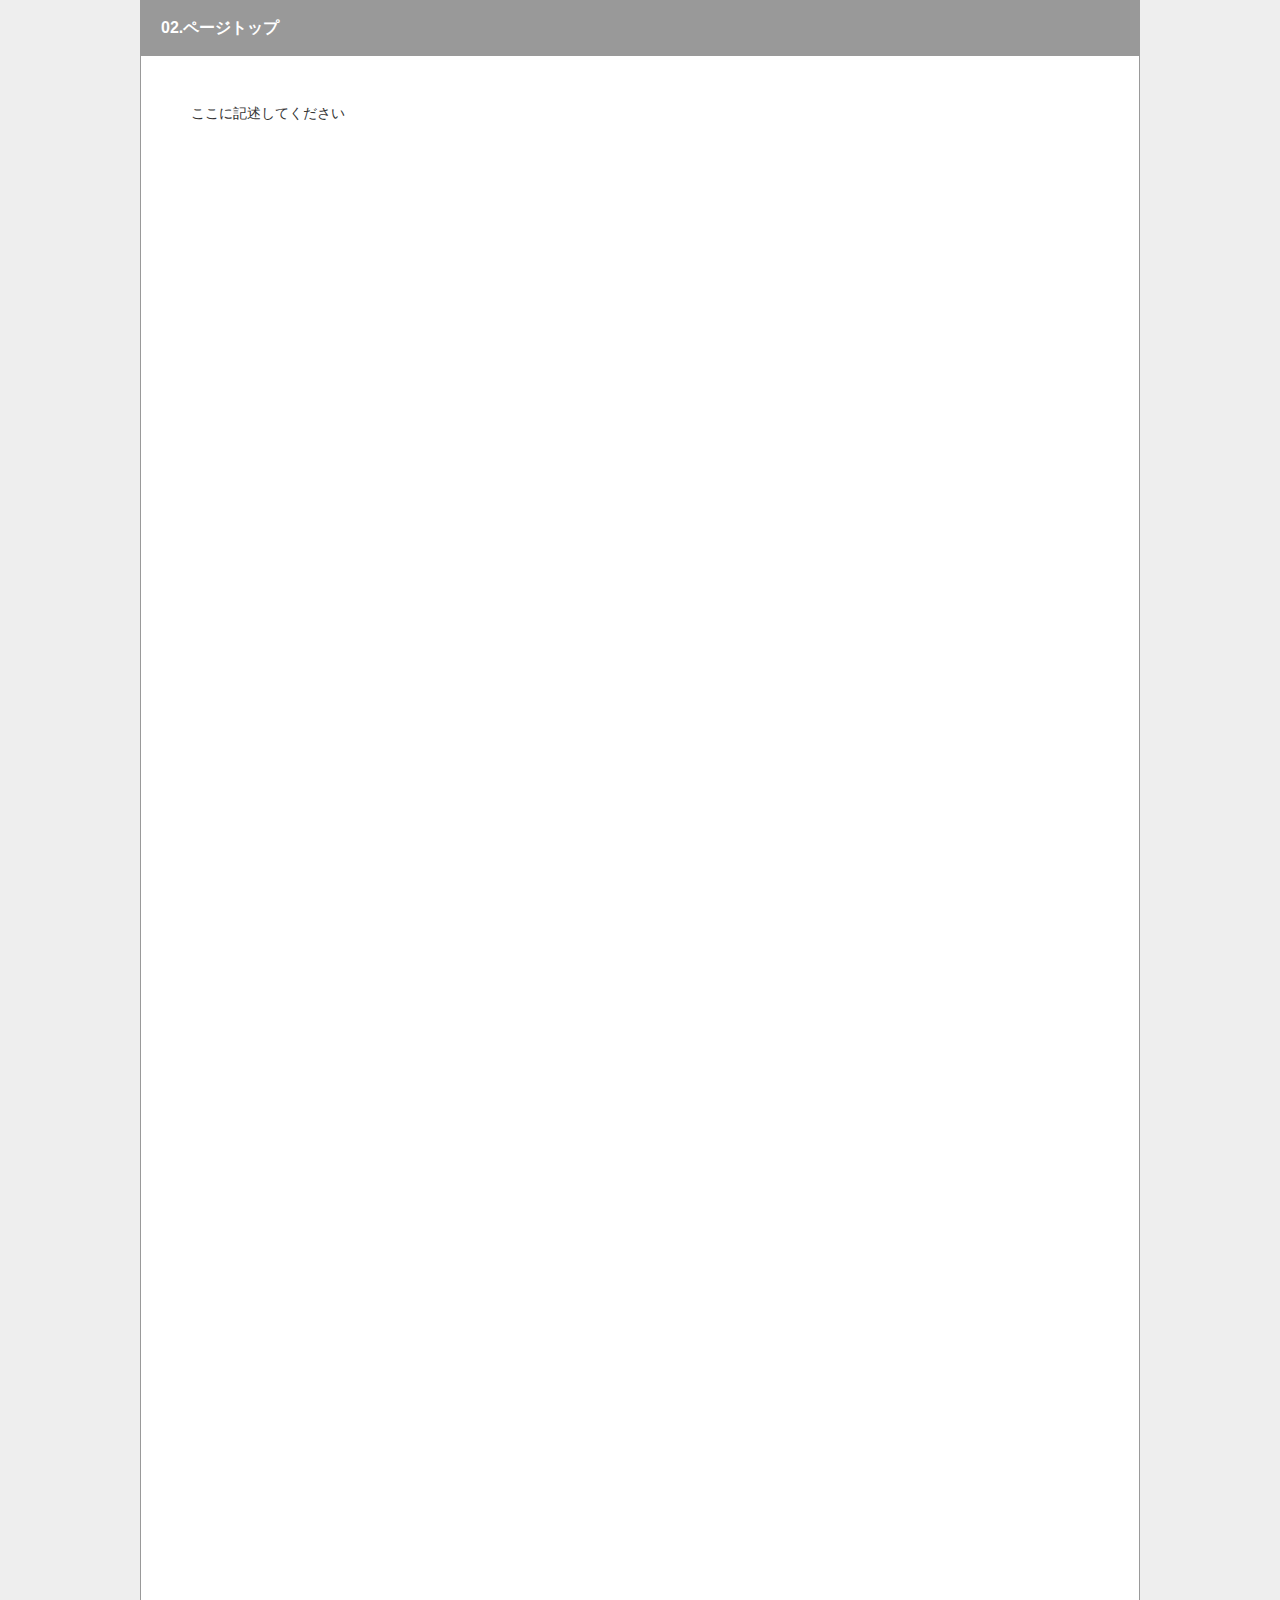
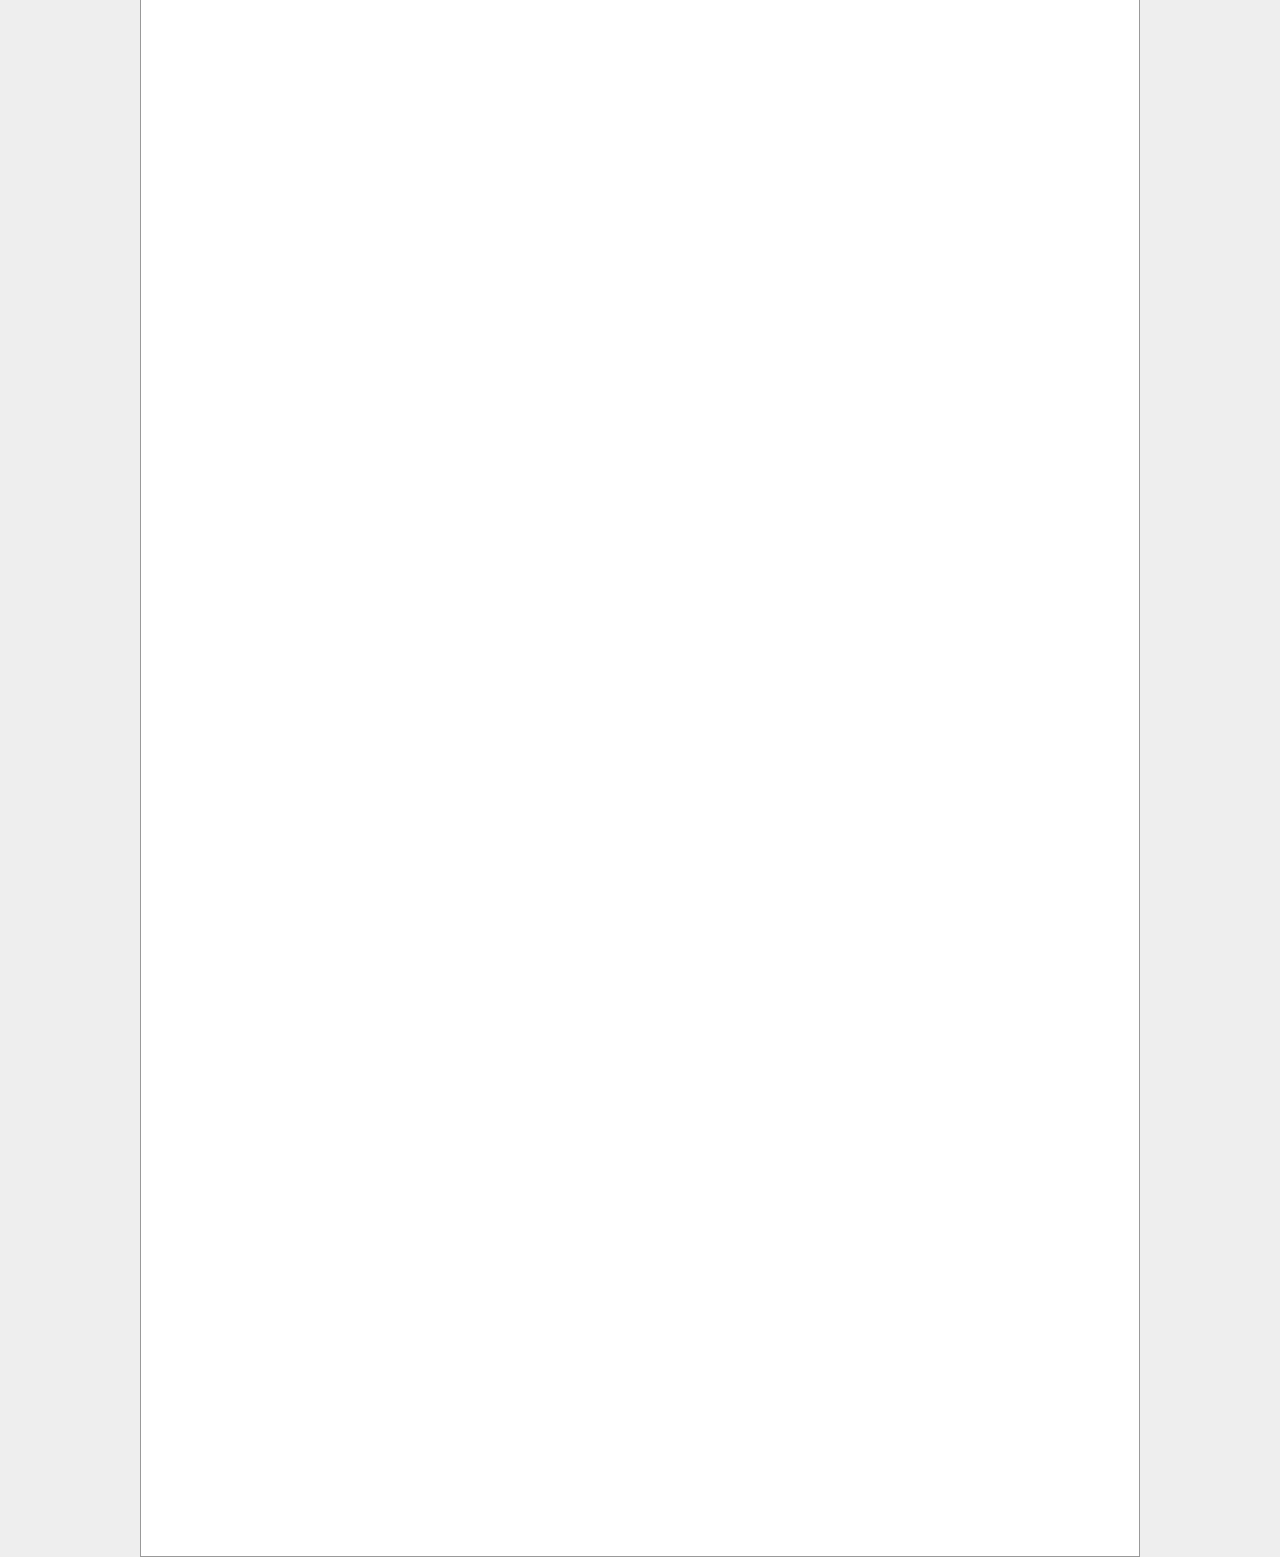
==== gp/js_lesson/02_top/html/index.html @ c46b43bc "new file" ====
<!DOCTYPE HTML>
<html lang="ja-JP">
<head prefix="og: http://ogp.me/ns# fb: http://ogp.me/ns/fb# article: http://ogp.me/ns/article#">
<meta charset="UTF-8">
<title>JSドリル</title>
<!--css-->
<link rel="stylesheet" href="css/default.css" media="all">
<link rel="stylesheet" href="css/base.css" media="all">
<link rel="stylesheet" href="css/style.css" media="all">
<!--js-->
<script src="js/jquery-1.11.2.min.js"></script>
<script src="js/script.js"></script>
</head>

<body>
	<div id="wrapper">
		<h1>02.ページトップ</h1>
		
		<div id="contents">
		
		
			<p>ここに記述してください</p>
			
		
		</div><!-- #contents -->
	</div><!-- #wrapper -->
</body>
</html>
---- gp/js_lesson/02_top/html/css/default.css ----
@charset "utf-8";

/* CSS初期化のスタイルを記載 */
html, body, div, span, applet, object, iframe, h1, h2, h3, h4, h5, h6, p, blockquote, pre, a, abbr, acronym, address, big, cite, code, del, dfn, em, font, img, ins, kbd, q, s, samp, small, strike, strong, sub, sup, tt, var, b, u, i, center, dl, dt, dd, ol, ul, li, fieldset, form, label, legend, table, caption, tbody, tfoot, thead, tr, th, td, section, article, aside, hgroup, header, footer, nav, dialog, figure, menu, video, audio, mark, time, canvas, details {
	margin: 0;
	padding: 0;
	border: 0;
	outline: 0;
	vertical-align: baseline;
	background: transparent;
	font-family:"メイリオ", Meiryo,"ヒラギノ角ゴ Pro W3","HIragino Kaku Gothic Pro W3","HIragino Kaku Gothic Pro",Osaka,"ＭＳ Ｐゴシック", "MS P Gothic",sans-serif;
}
section, article, aside, hgroup, header, footer, nav, dialog, figure, figcaption {
	display: block;
}
html {
	font-size: 62.5%;
}
body {
	font-size: 1.4rem;
	line-height: 1;
	-webkit-text-size-adjust: 100%;
}
ol, ul {
	list-style: none;
}
blockquote, q {
	quotes: none;
}
blockquote:before, blockquote:after, q:before, q:after {
	content: '';
	content: none;
}
:focus { /* remember to define focus styles! */
	outline: 0;
}
ins { /* remember to highlight inserts somehow! */
	text-decoration: none;
}
del {
	text-decoration: line-through;
}
table { /* markup tables with 'cellspacing="0"' */
	border-collapse: collapse;
	border-spacing: 0;
}
main p, main li, main dt, main dd, main th, main td {
	line-height: 1.6;
}

/* link */	
a:link {
	color:#333;
	text-decoration:none;
}
a:visited {
	color:#333;
	text-decoration:none;
}
a:hover {
	color:#333;
	text-decoration:none;
}
a:active {
	color:#666;
	text-decoration:none;
}

/* Clearfix */
.clr {
	/zoom : 1;
}
.clr:after {
	content : '';
	display : block;
	clear : both;
	height:0;
}

/* display:none */
.disnon {
	display: none;
}
---- gp/js_lesson/02_top/html/css/base.css ----
@charset "utf-8";

html, body {
	width: 100%;
	height: 100%;
	background: #eee;
	color: #333;
}
#wrapper {
	width : 1000px;
	min-height: 800px;
	margin: 0 auto;
	border-left: 1px solid #999;
	border-right: 1px solid #999;
	border-bottom: 1px solid #999;
	box-sizing: border-box;
	background: #fff;
}
#contents {
	padding: 50px;
	min-height: 3000px;
}
h1 {
	background: #999;
	color: #fff;
	padding: 20px;
	font-size: 16px;
}
---- gp/js_lesson/02_top/html/css/style.css ----
@charset "utf-8";
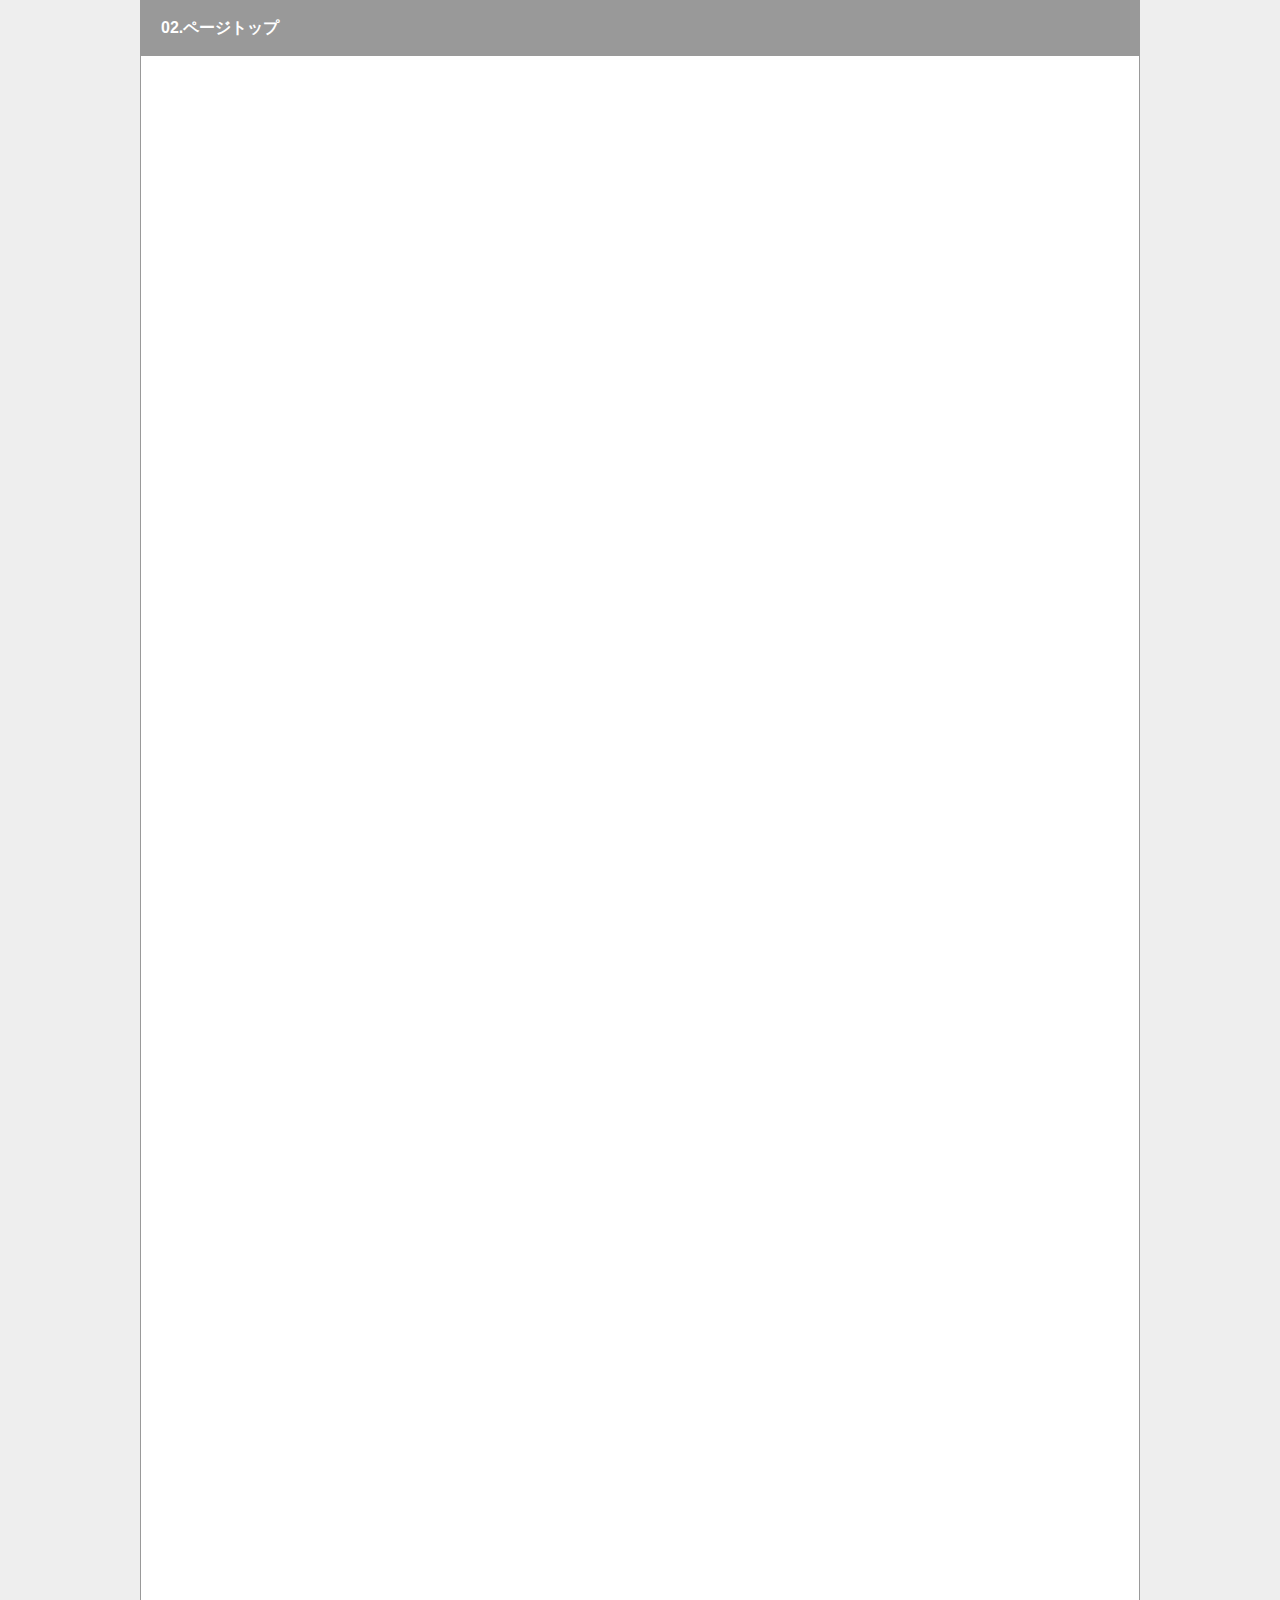
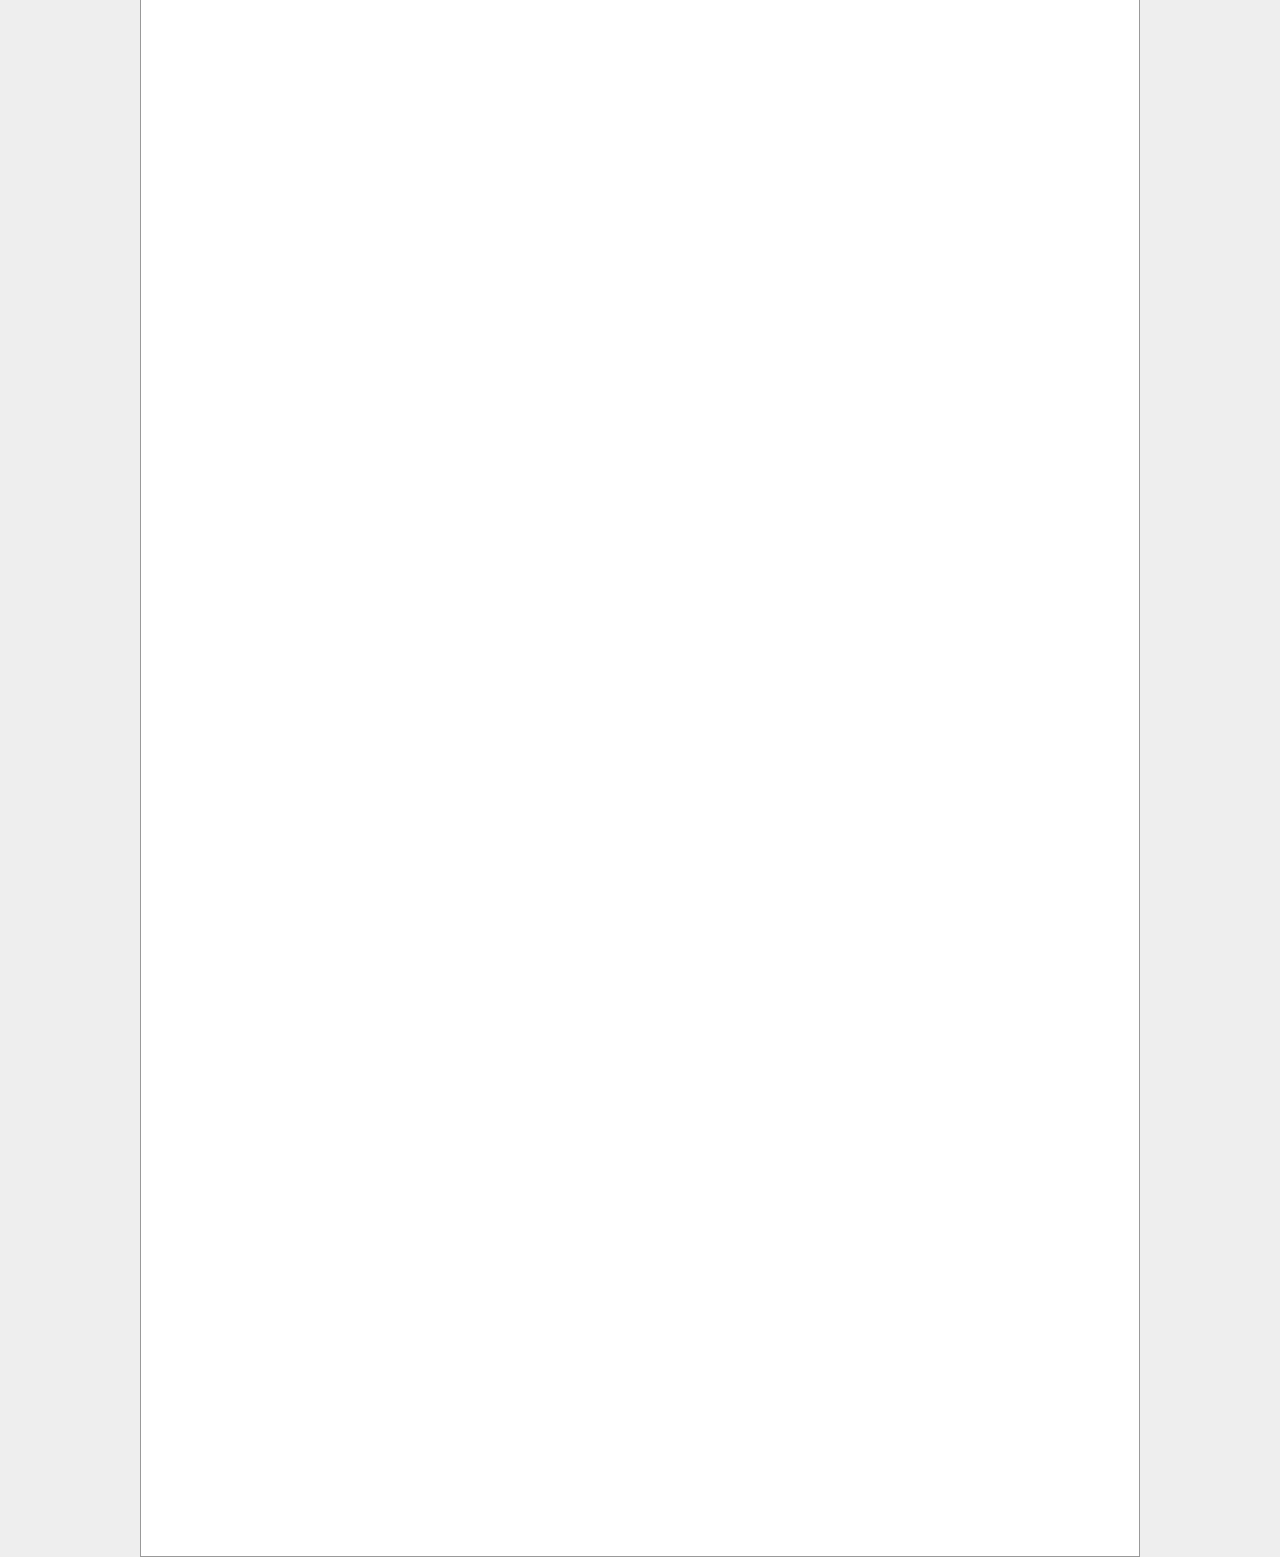
==== commit faf0f644: "回答追加" ====
--- a/gp/js_lesson/02_top/html/index.html
+++ b/gp/js_lesson/02_top/html/index.html
@@ -15,13 +15,9 @@
 <body>
 	<div id="wrapper">
 		<h1>02.ページトップ</h1>
-		
 		<div id="contents">
-		
-		
-			<p>ここに記述してください</p>
-			
-		
+			<div class='ber'></div>
+			<div id="pageTop"><a href="#wrapper"><span class="pageTop_icon"></span></a></div>
 		</div><!-- #contents -->
 	</div><!-- #wrapper -->
 </body>
--- a/gp/js_lesson/02_top/html/css/style.css
+++ b/gp/js_lesson/02_top/html/css/style.css
@@ -1 +1,27 @@
-@charset "utf-8";+@charset "utf-8";
+#pageTop {
+	position: fixed;
+	bottom: 20px;
+	right: 20px;
+}
+.pageTop_icon {
+	position: relative;
+	display: block;
+	width: 70px;
+	height: 70px;
+	border-radius: 50%;
+	background-color: #5b99ff;
+}
+.pageTop_icon::after {
+	content: '';
+	position: absolute;
+	width: 0px;
+	top: 0;
+	left: 0;
+	right: 0;
+	margin: 0 auto;
+	border-top: 24px solid transparent;
+	border-right: 14px solid transparent;
+	border-left: 14px solid transparent;
+	border-bottom: 20px solid #fff;
+}
